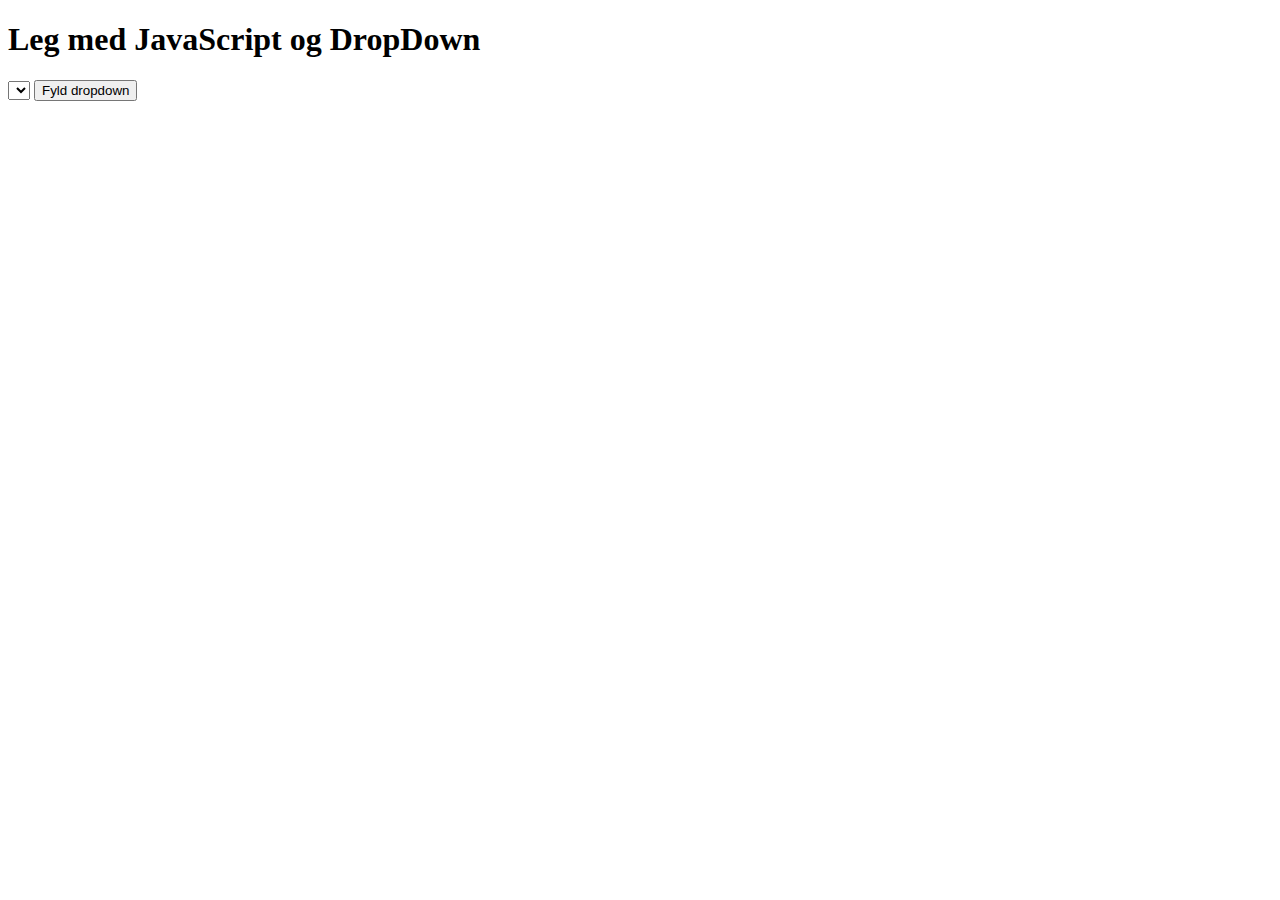
==== dropdowncolor.html @ d14f3503 "init commit" ====
<!DOCTYPE html>
<html lang="en">
<head>
    <meta charset="UTF-8">
    <title>Title</title>
</head>
<body>

<h1>Leg med JavaScript og DropDown</h1>

<select id="ddColor"></select>
<button id="pbFillDropDown">Fyld dropdown</button>




<script src="js/ddcolor.js"></script>

</body>
</html>
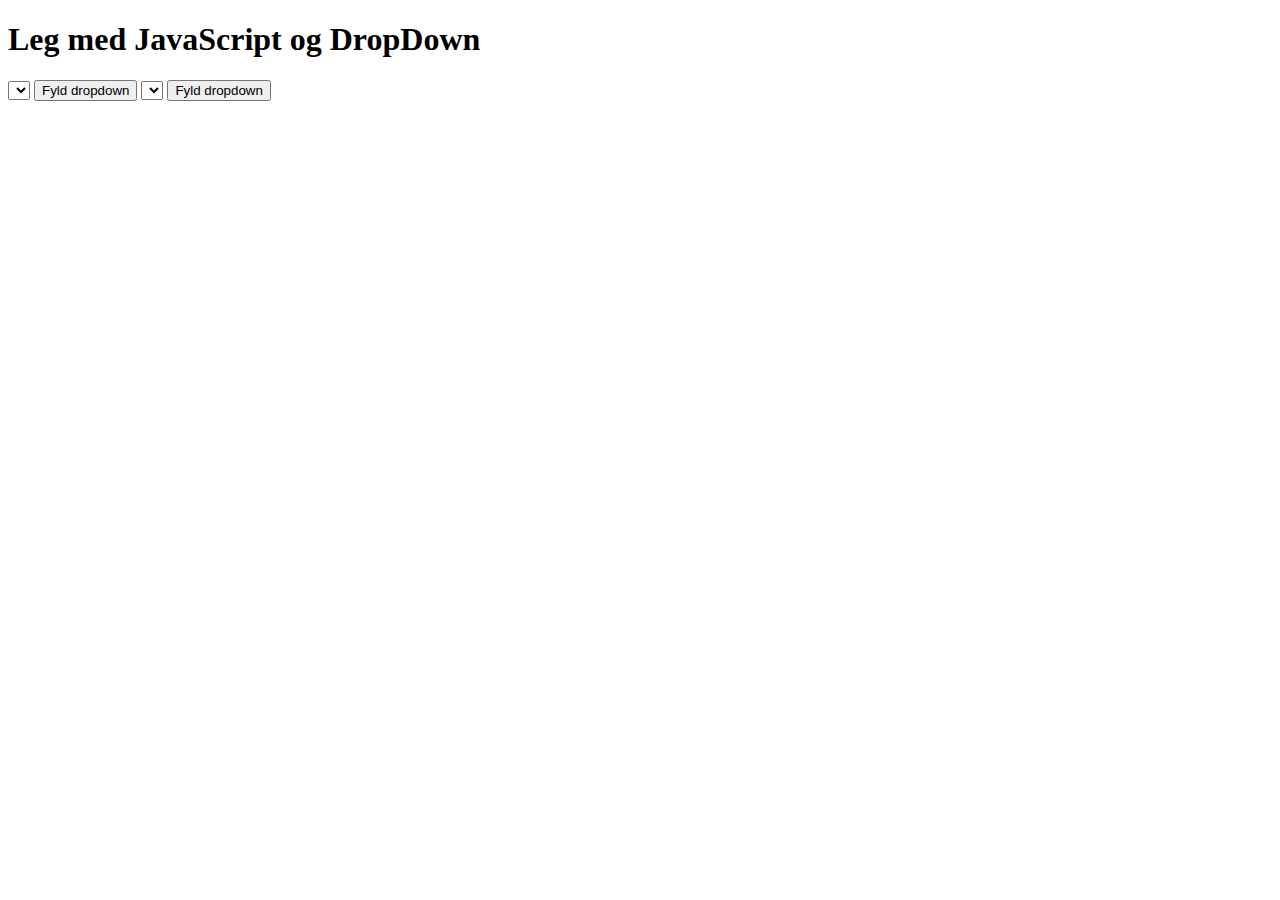
==== commit 9f4015ca: "diver js filer" ====
--- a/dropdowncolor.html
+++ b/dropdowncolor.html
@@ -2,7 +2,7 @@
 <html lang="en">
 <head>
     <meta charset="UTF-8">
-    <title>Title</title>
+    <title>DropDown List</title>
 </head>
 <body>
 
@@ -11,10 +11,13 @@
 <select id="ddColor"></select>
 <button id="pbFillDropDown">Fyld dropdown</button>
 
+<select id="ddColor2"></select>
+<button id="pbFillDropDown2">Fyld dropdown</button>
 
 
 
-<script src="js/ddcolor.js"></script>
+<script src="js/dropdownmedarray.js"></script>
+<script src="js/dropdownmedtodimliste.js"></script>
 
 </body>
 </html>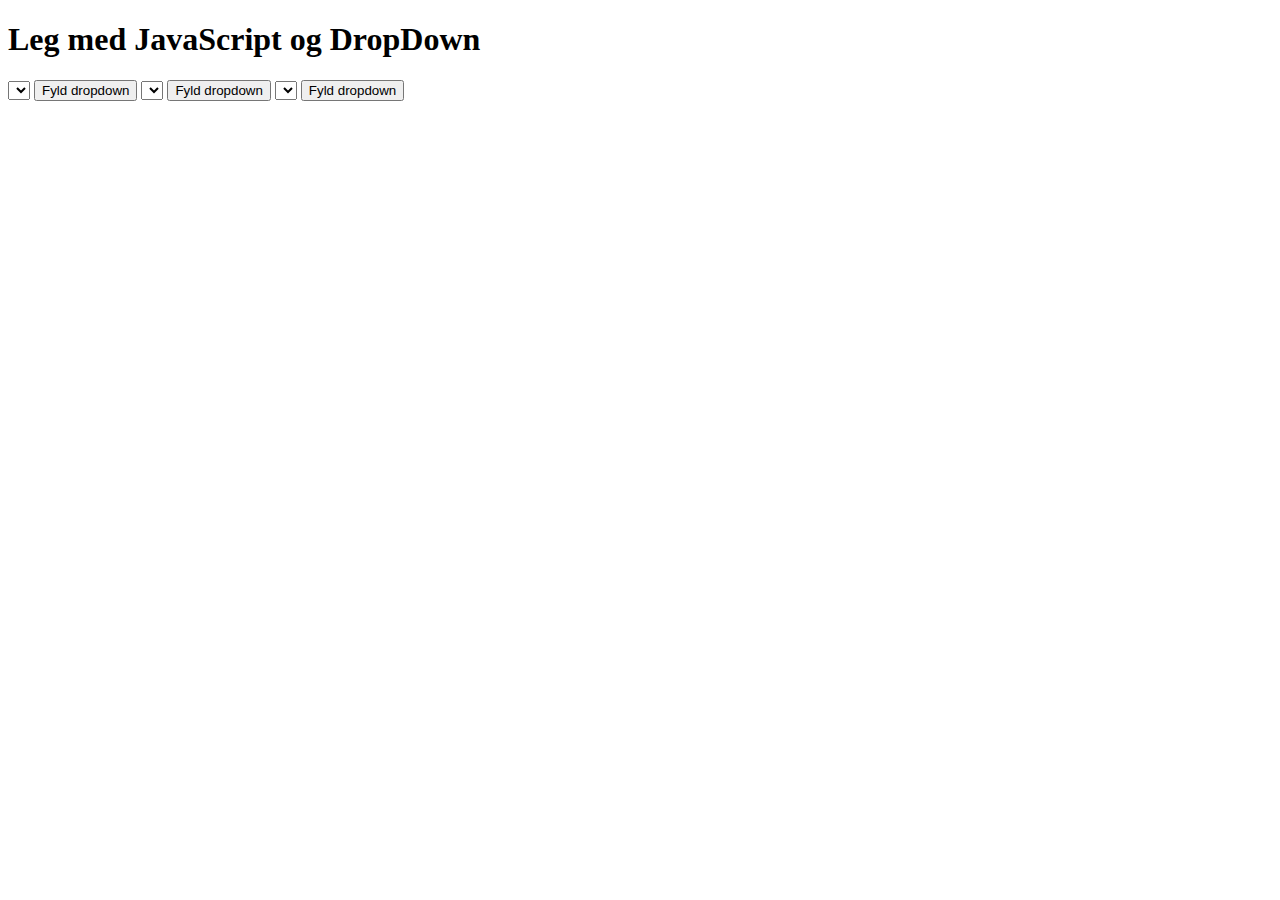
==== commit ed142287: "Done" ====
--- a/dropdowncolor.html
+++ b/dropdowncolor.html
@@ -3,6 +3,7 @@
 <head>
     <meta charset="UTF-8">
     <title>DropDown List</title>
+
 </head>
 <body>
 
@@ -14,10 +15,13 @@
 <select id="ddColor2"></select>
 <button id="pbFillDropDown2">Fyld dropdown</button>
 
+<select id="ddColor3"></select>
+<button id="pbFillDropDown3">Fyld dropdown</button>
 
 
 <script src="js/dropdownmedarray.js"></script>
 <script src="js/dropdownmedtodimliste.js"></script>
+<script src="js/dropdownmedobjekter.js"></script>
 
 </body>
 </html>